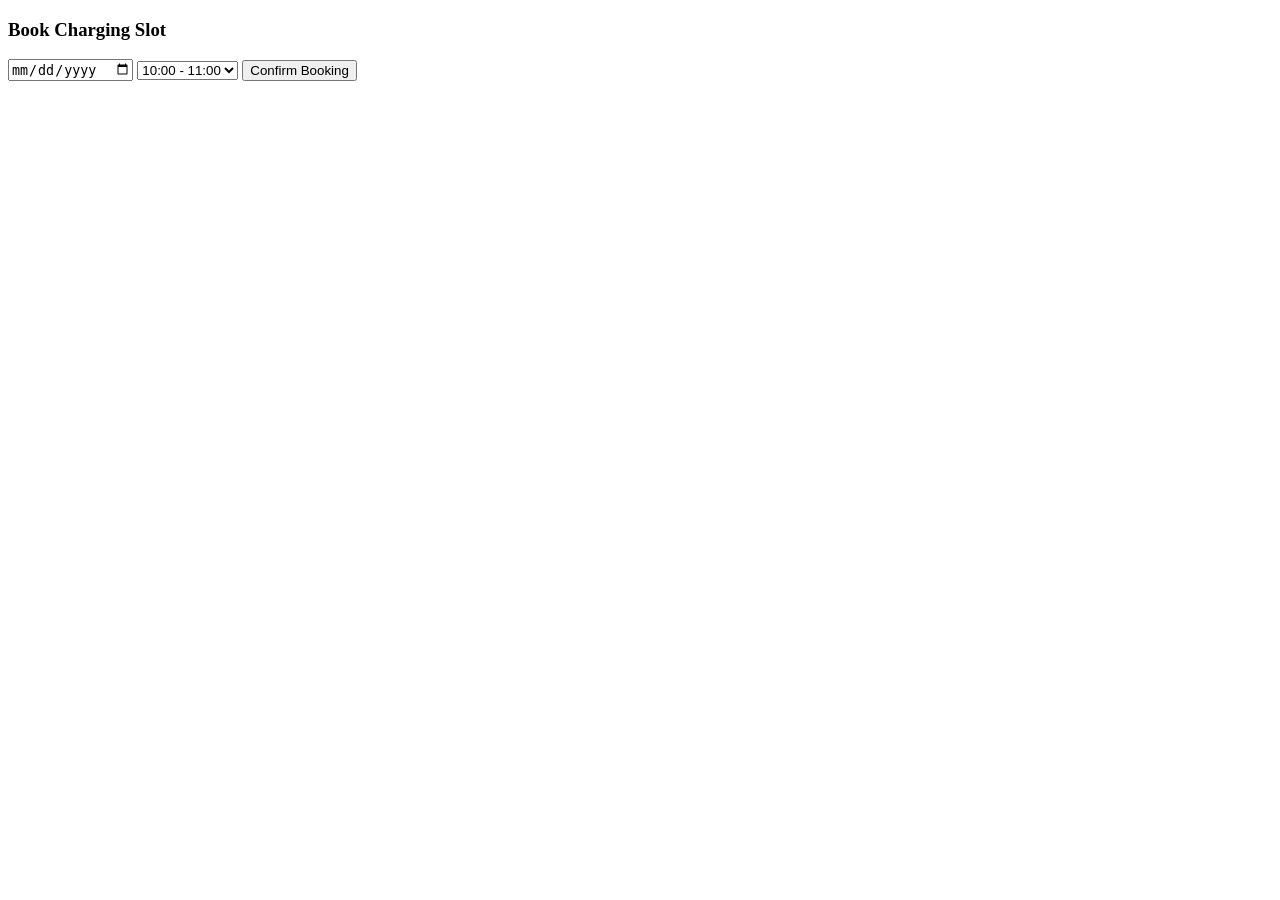
==== frontend/booking.html @ 628e6f3c "addfrontendfiles" ====
<!DOCTYPE html>
<html>
<body class="container mt-4">

<h3>Book Charging Slot</h3>

<input type="date" id="date" class="form-control mb-2">
<select id="slot" class="form-control mb-2">
  <option>10:00 - 11:00</option>
  <option>11:00 - 12:00</option>
</select>

<button onclick="confirm()" class="btn btn-success">Confirm Booking</button>

<script src="js/booking.js"></script>
</body>
</html>
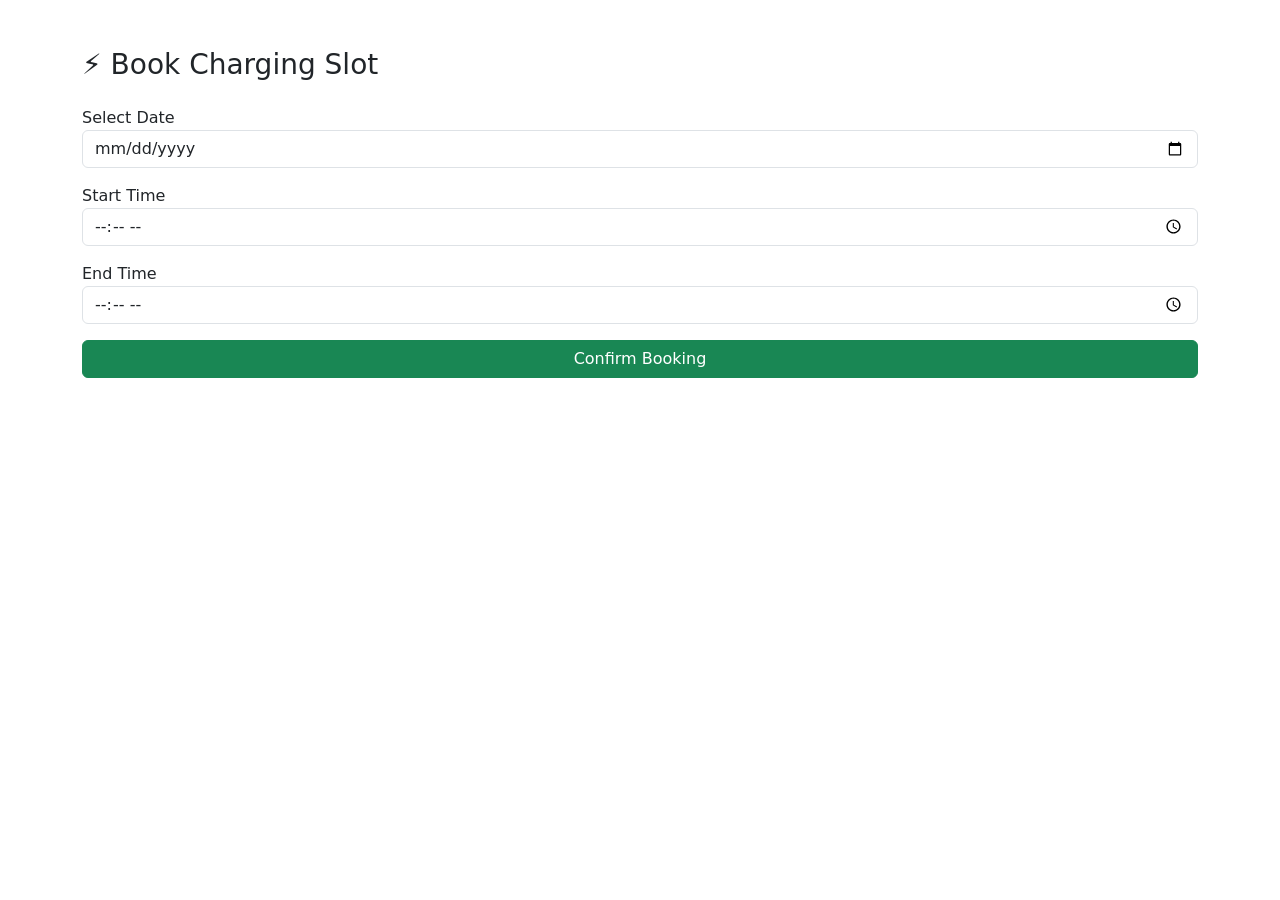
==== commit 8258c0a3: "new" ====
--- a/frontend/booking.html
+++ b/frontend/booking.html
@@ -1,17 +1,38 @@
 <!DOCTYPE html>
-<html>
-<body class="container mt-4">
+<html lang="en">
+<head>
+  <meta charset="UTF-8">
+  <title>Book Charging Slot</title>
 
-<h3>Book Charging Slot</h3>
+  <!-- Bootstrap -->
+  <link
+    href="https://cdn.jsdelivr.net/npm/bootstrap@5.3.2/dist/css/bootstrap.min.css"
+    rel="stylesheet"
+  >
+</head>
 
-<input type="date" id="date" class="form-control mb-2">
-<select id="slot" class="form-control mb-2">
-  <option>10:00 - 11:00</option>
-  <option>11:00 - 12:00</option>
-</select>
+<body class="container mt-5">
 
-<button onclick="confirm()" class="btn btn-success">Confirm Booking</button>
+  <h3 class="mb-4">⚡ Book Charging Slot</h3>
 
-<script src="js/booking.js"></script>
+  <!-- Date -->
+  <label>Select Date</label>
+  <input type="date" id="date" class="form-control mb-3">
+
+  <!-- Start Time -->
+  <label>Start Time</label>
+  <input type="time" id="start_time" class="form-control mb-3">
+
+  <!-- End Time -->
+  <label>End Time</label>
+  <input type="time" id="end_time" class="form-control mb-3">
+
+  <!-- Button -->
+  <button onclick="confirmBooking()" class="btn btn-success w-100">
+    Confirm Booking
+  </button>
+
+  <!-- External JS -->
+  <script src="js/booking.js"></script>
 </body>
 </html>
